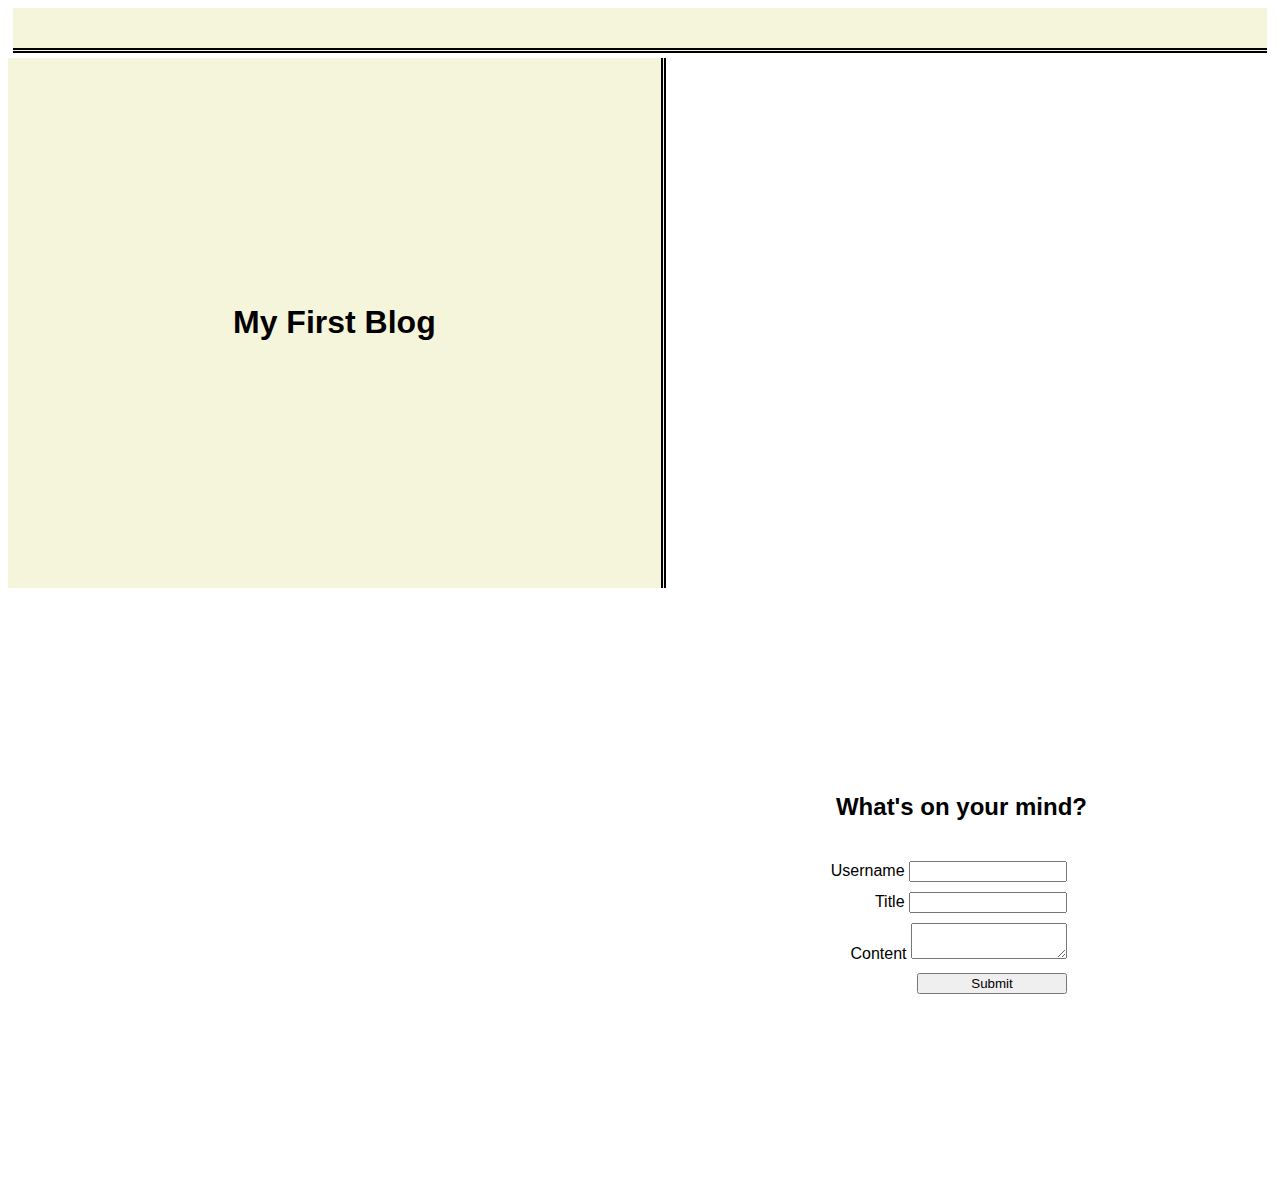
==== index.html @ da919317 "updates and additions to blog.html, blog.js to assist with functionality. Also added in some styling" ====
<!DOCTYPE html>
<html lang="en">
  <head>
    <meta charset="UTF-8" />
    <meta name="viewport" content="width=device-width, initial-scale=1.0" />
    <title>Marketing-BlogApp Form</title>
    <link rel="stylesheet" href="./assets/css/form.css" />
    <link rel="stylesheet" href="./assets/css/style.css" />
  </head>
  <main>
    <header class="header"></header>
    <body>
      <section class="leftheader">
        <div>
          <h1>My First Blog</h1>
        </div>
      </section>
      <section class="rightheader">
        <h2>What's on your mind?</h2>
        <form id="form">
          <div>
            <label for="username">Username</label>
            <input type="text" id="username" />
          </div>
          <div>
            <label for="title">Title</label>
            <input type="text" id="title" />
          </div>
          <div>
            <label for="content">Content</label>
            <textarea id="content"></textarea>
          </div>
          <div>
            <input type="submit" value="Submit"/>
          </div>
        </form>
      </section>
      <script src="./assets/js/form.js"></script>
      <script src="./assets/js/logic.js"></script>
    </body>
  </main>
</html>
---- assets/css/form.css ----
.header {
    border-bottom: thick double black;
    padding: 20px;
    margin: 5px;
    background-color: beige;
}

.leftheader {
    border-right: thick double  black;
    text-align: left;
    float: left;
    padding: 225px;
    background-color: beige;
}

.rightheader {
    text-align: right;
    display: inline-block;
    padding: 180px;
    float: right;
    margin: 5px;
}

#form {
    text-align: top;
    display: inline-block;
    padding: 15px;
}

#form div {
    padding: 5px;
}

#form label {
    text-align: right;
}

#form textarea {
    width: 150px;
}

#form input {
    width: 150px;
}

footer {
    padding: 10px;
    margin: 0;
    border-top: thick double black;
}



h2 {
    color: black
}
---- assets/css/style.css ----
* {
    font-family: 'Gill Sans', 'Gill Sans MT', Calibri, 'Trebuchet MS', sans-serif;
}
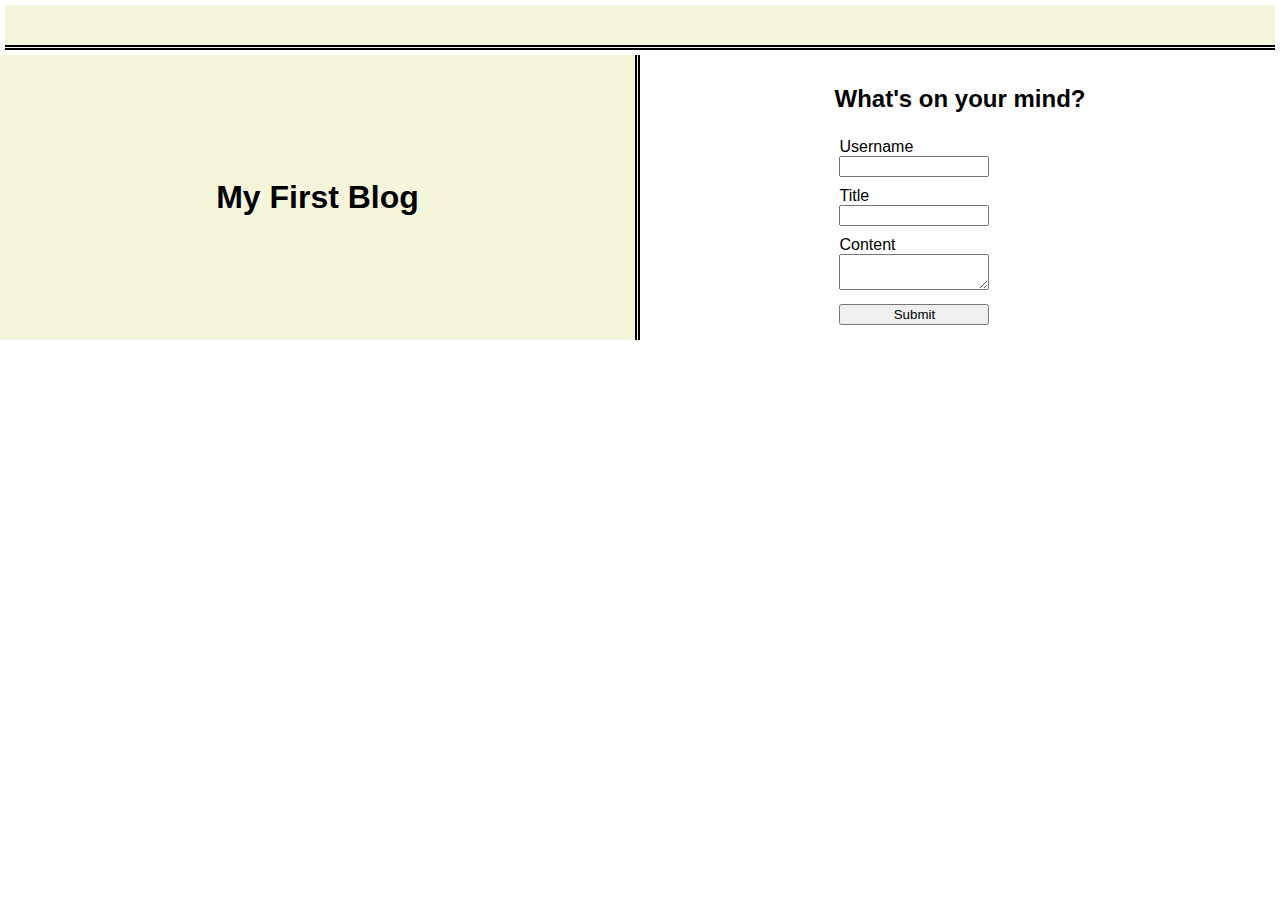
==== commit 3be6bdbe: "styling additions to the form.css file" ====
--- a/index.html
+++ b/index.html
@@ -7,15 +7,17 @@
     <link rel="stylesheet" href="./assets/css/form.css" />
     <link rel="stylesheet" href="./assets/css/style.css" />
   </head>
-  <main>
-    <header class="header"></header>
     <body>
-      <section class="leftheader">
+      <div>
+      <div class="header"></div>
+      <main>
+      <section>
         <div>
           <h1>My First Blog</h1>
         </div>
       </section>
-      <section class="rightheader">
+      <section>
+        <div>
         <h2>What's on your mind?</h2>
         <form id="form">
           <div>
@@ -34,9 +36,11 @@
             <input type="submit" value="Submit"/>
           </div>
         </form>
+      </div>
       </section>
-      <script src="./assets/js/form.js"></script>
-      <script src="./assets/js/logic.js"></script>
+    </main>
+    <script src="./assets/js/form.js"></script>
+    <script src="./assets/js/logic.js"></script>
+  </div>
     </body>
-  </main>
 </html>
--- a/assets/css/form.css
+++ b/assets/css/form.css
@@ -1,3 +1,8 @@
+body > div {
+    display: flex;
+    flex-direction: column;
+}
+
 .header {
     border-bottom: thick double black;
     padding: 20px;
@@ -5,34 +10,30 @@
     background-color: beige;
 }
 
-.leftheader {
-    border-right: thick double  black;
-    text-align: left;
-    float: left;
-    padding: 225px;
-    background-color: beige;
+main {
+    display: flex;
+    flex-wrap: wrap;
 }
 
-.rightheader {
-    text-align: right;
-    display: inline-block;
-    padding: 180px;
-    float: right;
-    margin: 5px;
+main > section {
+    flex: 1 0 250px;
+    padding: 10px;
+    display: flex;
+    justify-content: center;
+    align-items: center;
 }
 
-#form {
-    text-align: top;
-    display: inline-block;
-    padding: 15px;
+label {
+    display:block;
+}
+
+main > section:first-child {
+    border-right: thick double  black;
+    background-color: beige;
 }
 
 #form div {
     padding: 5px;
-}
-
-#form label {
-    text-align: right;
 }
 
 #form textarea {
--- a/assets/css/style.css
+++ b/assets/css/style.css
@@ -1,3 +1,9 @@
 * {
     font-family: 'Gill Sans', 'Gill Sans MT', Calibri, 'Trebuchet MS', sans-serif;
+    box-sizing: border-box;
+}
+
+body {
+    min-height: 100vh;
+    margin: 0;
 }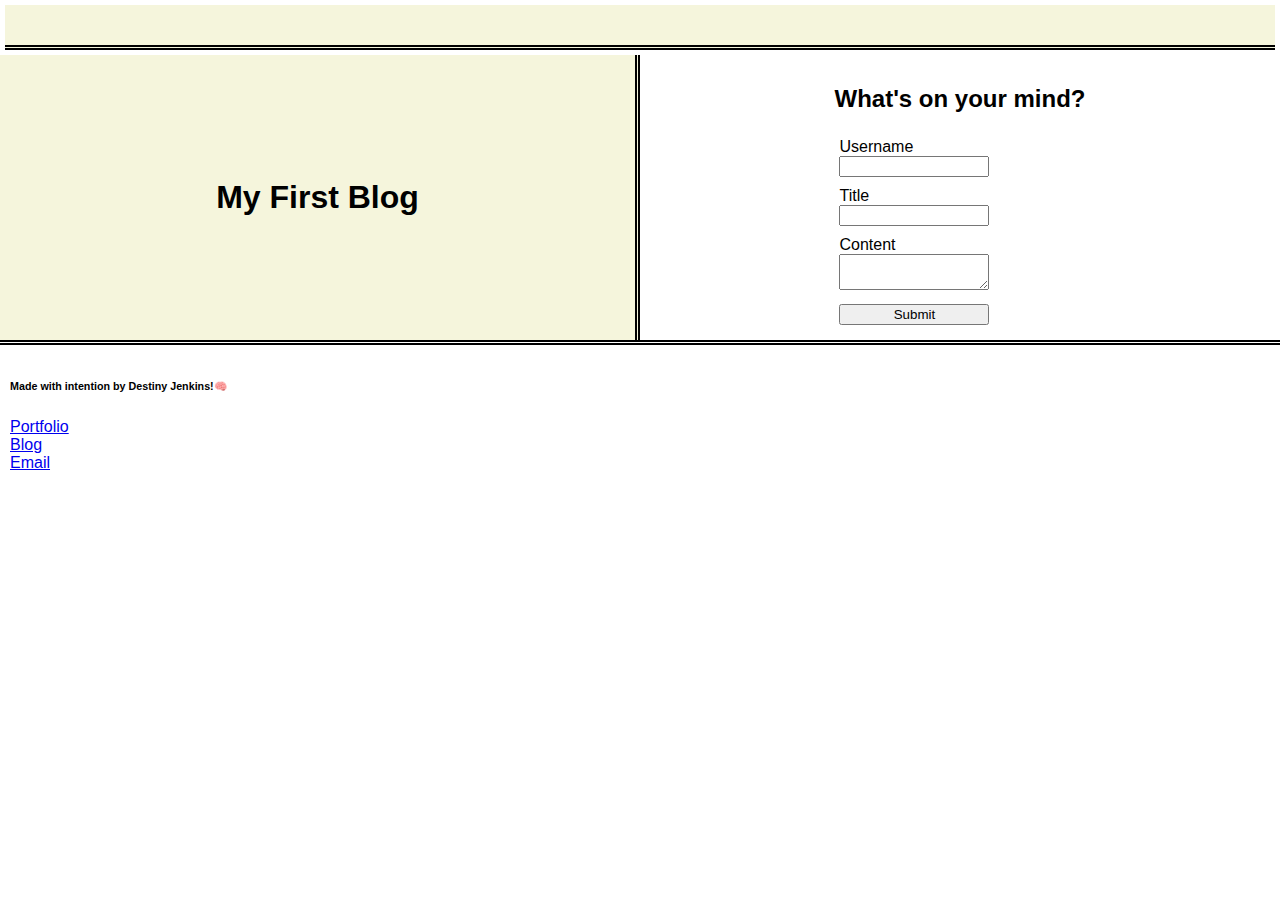
==== commit bec83df8: "added functionality blog.html page - the back button will redirect users back to the homepage" ====
--- a/index.html
+++ b/index.html
@@ -41,6 +41,15 @@
     </main>
     <script src="./assets/js/form.js"></script>
     <script src="./assets/js/logic.js"></script>
+    <script src="./assets/js/blog.js"></script>
   </div>
+  <article>
+  <footer>
+    <h6>Made with intention by Destiny Jenkins!🧠</h6>
+        <li><a href="https://github.com/destinyjen">Portfolio</a></li>
+        <li><a href="https://medium.com/@destiny.jenkins64">Blog</a></li>
+        <li><a href="https://www.yahoo.com/">Email</a></li>
+</footer>
+</article>
     </body>
 </html>
--- a/assets/css/form.css
+++ b/assets/css/form.css
@@ -43,15 +43,14 @@
 #form input {
     width: 150px;
 }
+article {
+    justify-content: center;
+    align-items: center;
+}
 
 footer {
     padding: 10px;
     margin: 0;
     border-top: thick double black;
+    
 }
-
-
-
-h2 {
-    color: black
-}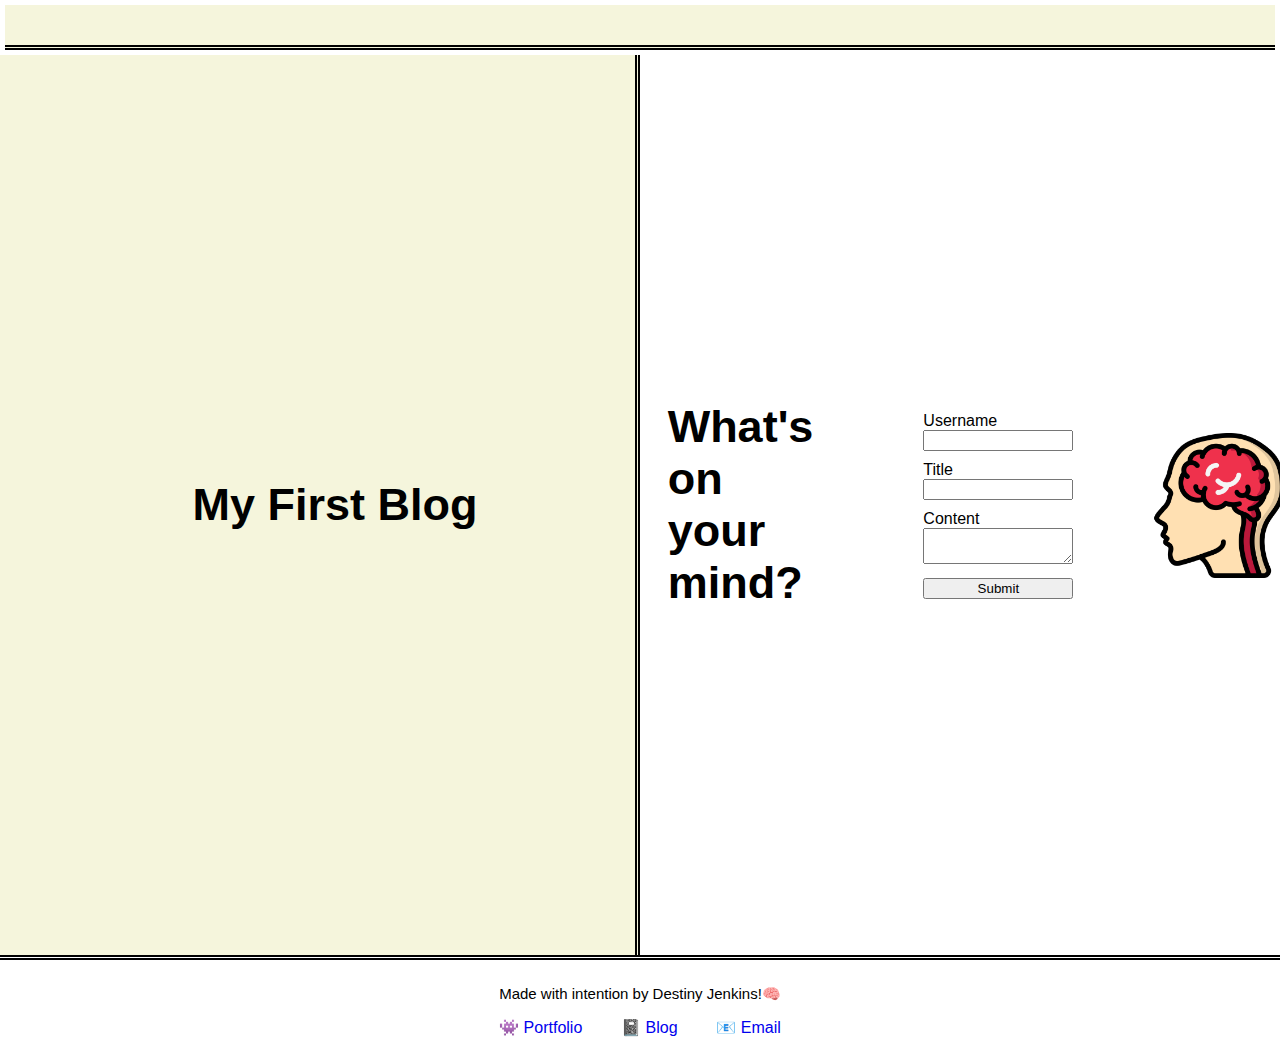
==== commit 332c9101: "styling and functionality additions" ====
--- a/index.html
+++ b/index.html
@@ -13,11 +13,11 @@
       <main>
       <section>
         <div>
-          <h1>My First Blog</h1>
+          <h2>My First Blog</h2>
         </div>
       </section>
       <section>
-        <div>
+        <div class="rightside">
         <h2>What's on your mind?</h2>
         <form id="form">
           <div>
@@ -36,6 +36,7 @@
             <input type="submit" value="Submit"/>
           </div>
         </form>
+        <img src="./assets/brain image.png" alt="brain image">
       </div>
       </section>
     </main>
@@ -45,10 +46,12 @@
   </div>
   <article>
   <footer>
-    <h6>Made with intention by Destiny Jenkins!🧠</h6>
-        <li><a href="https://github.com/destinyjen">Portfolio</a></li>
-        <li><a href="https://medium.com/@destiny.jenkins64">Blog</a></li>
-        <li><a href="https://www.yahoo.com/">Email</a></li>
+    <p>Made with intention by Destiny Jenkins!🧠</p>
+    <nav>
+        <a href="https://github.com/destinyjen">👾 Portfolio</a>
+        <a href="https://medium.com/@destiny.jenkins64">📓 Blog</a>
+        <a href="https://www.yahoo.com/">📧 Email</a>
+      </nav>
 </footer>
 </article>
     </body>
--- a/assets/css/form.css
+++ b/assets/css/form.css
@@ -17,12 +17,17 @@
 
 main > section {
     flex: 1 0 250px;
-    padding: 10px;
+    padding: 30px;
     display: flex;
     justify-content: center;
     align-items: center;
+    height: 100vh;
 }
-
+h2 {
+    font-size: 45px;
+    padding: 35px;
+    padding-left: 70px;
+}
 label {
     display:block;
 }
@@ -30,6 +35,9 @@
 main > section:first-child {
     border-right: thick double  black;
     background-color: beige;
+}
+#form {
+    padding: 70px;
 }
 
 #form div {
@@ -43,14 +51,37 @@
 #form input {
     width: 150px;
 }
+
+img {
+    width: 30%;
+    padding-right: 5%;
+}
+
+.rightside {
+    display: contents;
+}
+
 article {
     justify-content: center;
     align-items: center;
+    display: flex;
+    border-top: double thick black;
 }
 
 footer {
     padding: 10px;
     margin: 0;
-    border-top: thick double black;
-    
 }
+
+article > footer > nav {
+    display: flex;
+    justify-content: space-between;
+}
+
+a {
+    text-decoration: none;
+}
+
+p {
+    font-size: 15px;
+}
--- a/assets/css/style.css
+++ b/assets/css/style.css
@@ -6,4 +6,6 @@
 body {
     min-height: 100vh;
     margin: 0;
+    width: 100%;
+    overflow-x: hidden;
 }